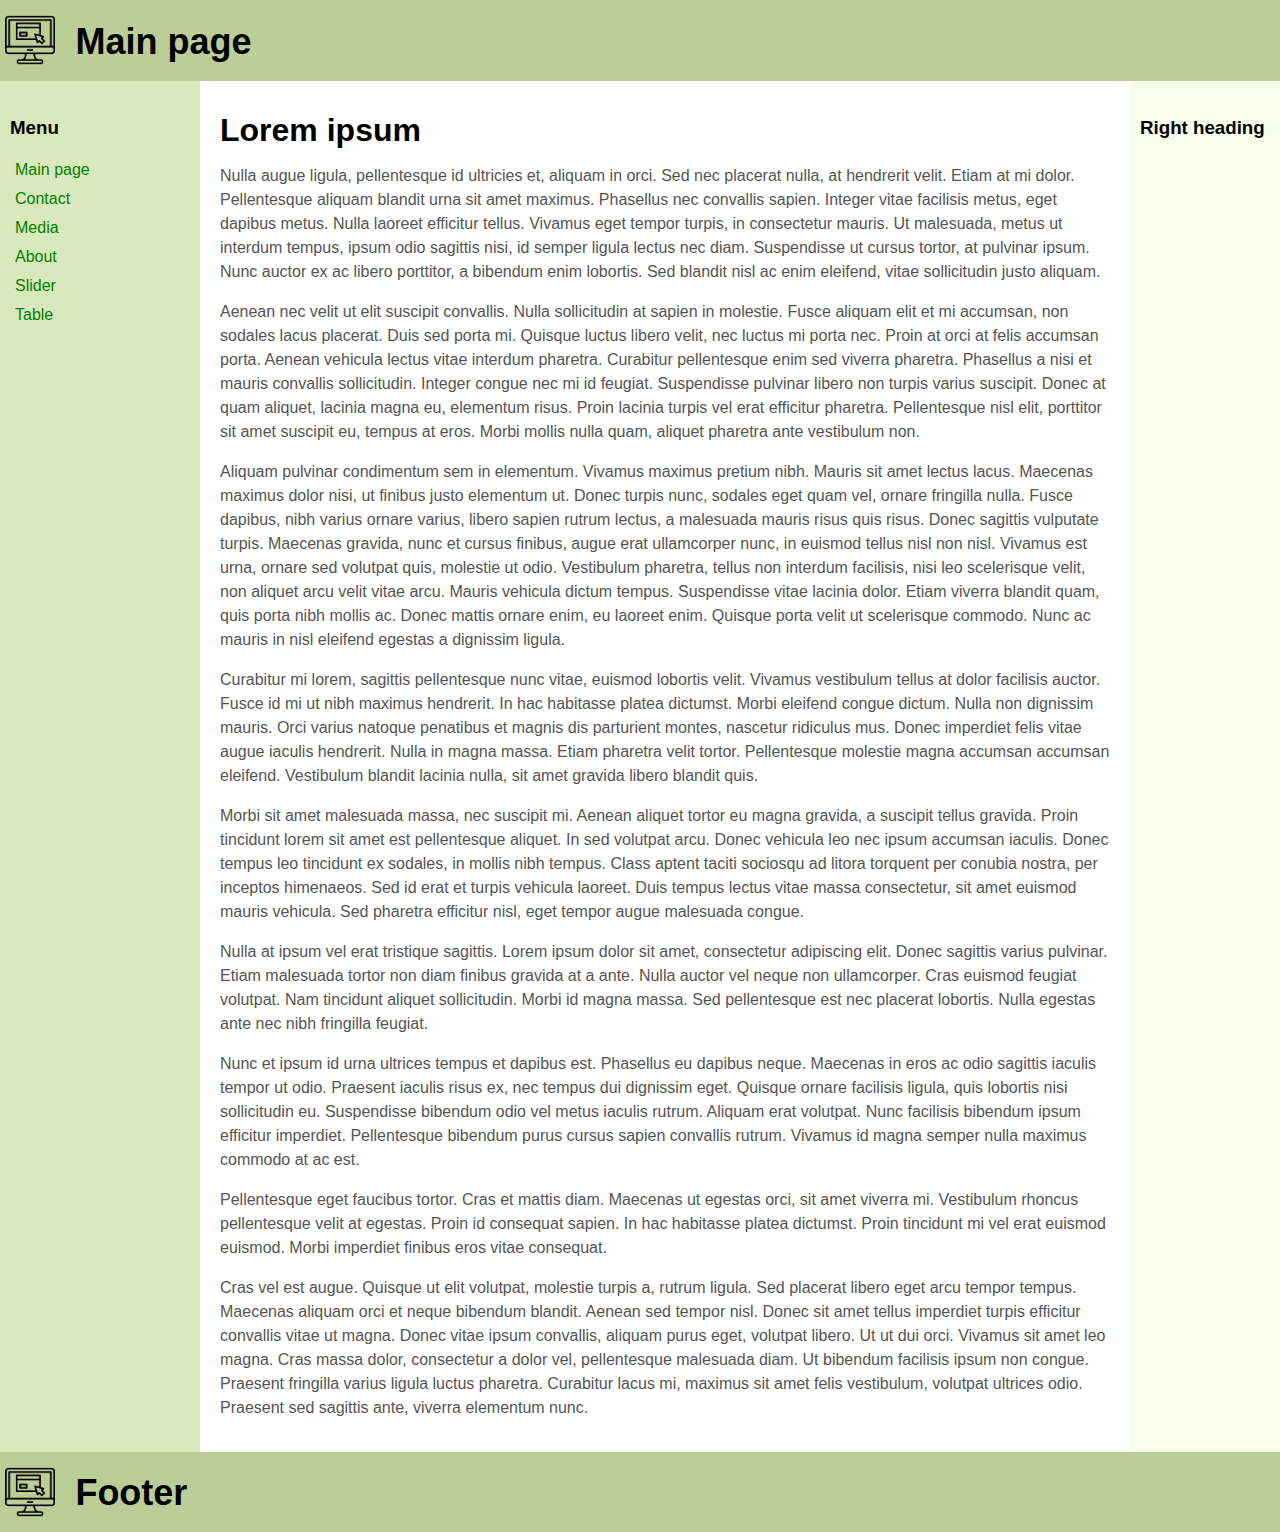
==== index.html @ 6e196db1 "Add files via upload" ====
<!DOCTYPE html>
<html>
<head>
    <meta http-equiv="Content-Type" content="text/html; charset=UTF-8">
    <title>3 Column Layout</title>
    <link rel="stylesheet" href="assets/css/layout.css">
</head>
<body>
<header class="header">
    <div class="logo"></div> <h1>Main page</h1>
</header>
<div class="container">
    <main class="center column">
        <article>
        <h1>Lorem ipsum</h1>
            <p>Nulla augue ligula, pellentesque id ultricies et, aliquam in orci. Sed nec placerat nulla, at hendrerit velit. Etiam at mi dolor. Pellentesque aliquam blandit urna sit amet maximus. Phasellus nec convallis sapien. Integer vitae facilisis metus, eget dapibus metus. Nulla laoreet efficitur tellus. Vivamus eget tempor turpis, in consectetur mauris. Ut malesuada, metus ut interdum tempus, ipsum odio sagittis nisi, id semper ligula lectus nec diam. Suspendisse ut cursus tortor, at pulvinar ipsum. Nunc auctor ex ac libero porttitor, a bibendum enim lobortis. Sed blandit nisl ac enim eleifend, vitae sollicitudin justo aliquam.</p>

            <p> Aenean nec velit ut elit suscipit convallis. Nulla sollicitudin at sapien in molestie. Fusce aliquam elit et mi accumsan, non sodales lacus placerat. Duis sed porta mi. Quisque luctus libero velit, nec luctus mi porta nec. Proin at orci at felis accumsan porta. Aenean vehicula lectus vitae interdum pharetra. Curabitur pellentesque enim sed viverra pharetra. Phasellus a nisi et mauris convallis sollicitudin. Integer congue nec mi id feugiat. Suspendisse pulvinar libero non turpis varius suscipit. Donec at quam aliquet, lacinia magna eu, elementum risus. Proin lacinia turpis vel erat efficitur pharetra. Pellentesque nisl elit, porttitor sit amet suscipit eu, tempus at eros. Morbi mollis nulla quam, aliquet pharetra ante vestibulum non.</p>

            <p>Aliquam pulvinar condimentum sem in elementum. Vivamus maximus pretium nibh. Mauris sit amet lectus lacus. Maecenas maximus dolor nisi, ut finibus justo elementum ut. Donec turpis nunc, sodales eget quam vel, ornare fringilla nulla. Fusce dapibus, nibh varius ornare varius, libero sapien rutrum lectus, a malesuada mauris risus quis risus. Donec sagittis vulputate turpis. Maecenas gravida, nunc et cursus finibus, augue erat ullamcorper nunc, in euismod tellus nisl non nisl. Vivamus est urna, ornare sed volutpat quis, molestie ut odio. Vestibulum pharetra, tellus non interdum facilisis, nisi leo scelerisque velit, non aliquet arcu velit vitae arcu. Mauris vehicula dictum tempus. Suspendisse vitae lacinia dolor. Etiam viverra blandit quam, quis porta nibh mollis ac. Donec mattis ornare enim, eu laoreet enim. Quisque porta velit ut scelerisque commodo. Nunc ac mauris in nisl eleifend egestas a dignissim ligula.</p>

            <p>Curabitur mi lorem, sagittis pellentesque nunc vitae, euismod lobortis velit. Vivamus vestibulum tellus at dolor facilisis auctor. Fusce id mi ut nibh maximus hendrerit. In hac habitasse platea dictumst. Morbi eleifend congue dictum. Nulla non dignissim mauris. Orci varius natoque penatibus et magnis dis parturient montes, nascetur ridiculus mus. Donec imperdiet felis vitae augue iaculis hendrerit. Nulla in magna massa. Etiam pharetra velit tortor. Pellentesque molestie magna accumsan accumsan eleifend. Vestibulum blandit lacinia nulla, sit amet gravida libero blandit quis.</p>

            <p>Morbi sit amet malesuada massa, nec suscipit mi. Aenean aliquet tortor eu magna gravida, a suscipit tellus gravida. Proin tincidunt lorem sit amet est pellentesque aliquet. In sed volutpat arcu. Donec vehicula leo nec ipsum accumsan iaculis. Donec tempus leo tincidunt ex sodales, in mollis nibh tempus. Class aptent taciti sociosqu ad litora torquent per conubia nostra, per inceptos himenaeos. Sed id erat et turpis vehicula laoreet. Duis tempus lectus vitae massa consectetur, sit amet euismod mauris vehicula. Sed pharetra efficitur nisl, eget tempor augue malesuada congue.</p>

            <p>Nulla at ipsum vel erat tristique sagittis. Lorem ipsum dolor sit amet, consectetur adipiscing elit. Donec sagittis varius pulvinar. Etiam malesuada tortor non diam finibus gravida at a ante. Nulla auctor vel neque non ullamcorper. Cras euismod feugiat volutpat. Nam tincidunt aliquet sollicitudin. Morbi id magna massa. Sed pellentesque est nec placerat lobortis. Nulla egestas ante nec nibh fringilla feugiat.</p>

            <p>Nunc et ipsum id urna ultrices tempus et dapibus est. Phasellus eu dapibus neque. Maecenas in eros ac odio sagittis iaculis tempor ut odio. Praesent iaculis risus ex, nec tempus dui dignissim eget. Quisque ornare facilisis ligula, quis lobortis nisi sollicitudin eu. Suspendisse bibendum odio vel metus iaculis rutrum. Aliquam erat volutpat. Nunc facilisis bibendum ipsum efficitur imperdiet. Pellentesque bibendum purus cursus sapien convallis rutrum. Vivamus id magna semper nulla maximus commodo at ac est.</p>

            <p>Pellentesque eget faucibus tortor. Cras et mattis diam. Maecenas ut egestas orci, sit amet viverra mi. Vestibulum rhoncus pellentesque velit at egestas. Proin id consequat sapien. In hac habitasse platea dictumst. Proin tincidunt mi vel erat euismod euismod. Morbi imperdiet finibus eros vitae consequat.</p>

            <p>Cras vel est augue. Quisque ut elit volutpat, molestie turpis a, rutrum ligula. Sed placerat libero eget arcu tempor tempus. Maecenas aliquam orci et neque bibendum blandit. Aenean sed tempor nisl. Donec sit amet tellus imperdiet turpis efficitur convallis vitae ut magna. Donec vitae ipsum convallis, aliquam purus eget, volutpat libero. Ut ut dui orci. Vivamus sit amet leo magna. Cras massa dolor, consectetur a dolor vel, pellentesque malesuada diam. Ut bibendum facilisis ipsum non congue. Praesent fringilla varius ligula luctus pharetra. Curabitur lacus mi, maximus sit amet felis vestibulum, volutpat ultrices odio. Praesent sed sagittis ante, viverra elementum nunc.</p>
        </article>
    </main>
    <nav class="left column">
        <h3>Menu</h3>
        <ul>
            <li><a href="index.html">Main page</a></li>
            <li><a href="contact.html">Contact</a></li>
            <li><a href="media.html">Media</a></li>
            <li><a href="about.html">About</a></li>
            <li><a href="slider.html">Slider</a></li>
            <li><a href="table.html">Table</a></li>
        </ul>
    </nav>
    <div class="right column">
        <h3>Right heading</h3>
        <p></p>
    </div>
</div>
<div class="footer-wrapper">
    <footer class="footer"><div class="logo"></div><h1>Footer</h1> </footer>
</div>
</body>
</html>
---- assets/css/layout.css ----
body {
    min-width: 700px;
}

.container {
    padding-left: 200px;
    padding-right: 190px;
}

.container .column {
    position: relative;
    float: left;
}

.center {
    padding: 10px 20px;
    width: 100%;
}

.left {
    width: 180px;
    padding: 0 10px;
    right: 240px;
    margin-left: -100%;
}

.right {
    width: 130px;
    padding: 0 10px;
    margin-right: -100%;
}

.footer {
    clear: both;
}
.container {
    overflow: hidden;
}
.container .column {
    padding-bottom: 1001em;
    margin-bottom: -1000em;
}

.footer-wrapper {
    float: left;
    position: relative;
    width: 100%;
    background: #fff;
}
body {
    margin: 0;
    padding: 0;
    font-family:Sans-serif;
    line-height: 1.5em;
}
p {
    color: #555;
}
nav ul {
    list-style-type: none;
    margin: 0;
    padding: 0;
}

nav ul li{
    margin: 5px;
}

nav ul a {
    color: green;
    text-decoration: none;
}
.header, .footer {
    height: 70px;
    font-size: large;
    padding: 0.3em;
    background: #BCCE98;
}

.left {
    background: #DAE9BC;
}
.right {
    background: #F7FDEB;
}
.center {
    background: #fff;
}
.container .column {
    padding-top: 1em;
}
.logo{
    height: 60px;
    width: 40px;
    float: left;
    padding: 5px;
    margin-right: 20px;
    position: relative;
    background-image: url("../img/website.png");
    background-size: contain;
    background-repeat: no-repeat;
    background-position: center;
}

table{
    border: 1px solid #ee6;
    width: 100%;
}

tr>*{
    border: 1px solid #ee6;
    color: #000;
    padding: 5px;
    margin: 0;
    text-align: center;
}
tr>th{
    background-color: #aaa;
    padding: 10px;
}




form{
    display: flex;
    width: 100%;
}

form>div{
    width: 100%;
    position: relative;
    padding: 20px;
    padding-top: 0;
}

form>div>p, input, select, textarea{
    color: #888;
    background-color: #fff;
    border: 0;
    width: 100%;
    font-size: 10pt;
    margin-bottom: 10px;
    border-bottom: 2px solid #aaa;
}

form>div>div{
    display: flex;
    justify-content: space-between;
    margin-top: 5px;
}

form>div>div>select{
    width: 30%;
}

form>div>div>input{
    width: 60%;
}

form>div>p{
    border-bottom: 0;
}

.button{
    background-color: #ddd;
    color: #666;
    border: 0;
    width: 30%;
    height: 30px;
}
.check{
    width: 5%;
}
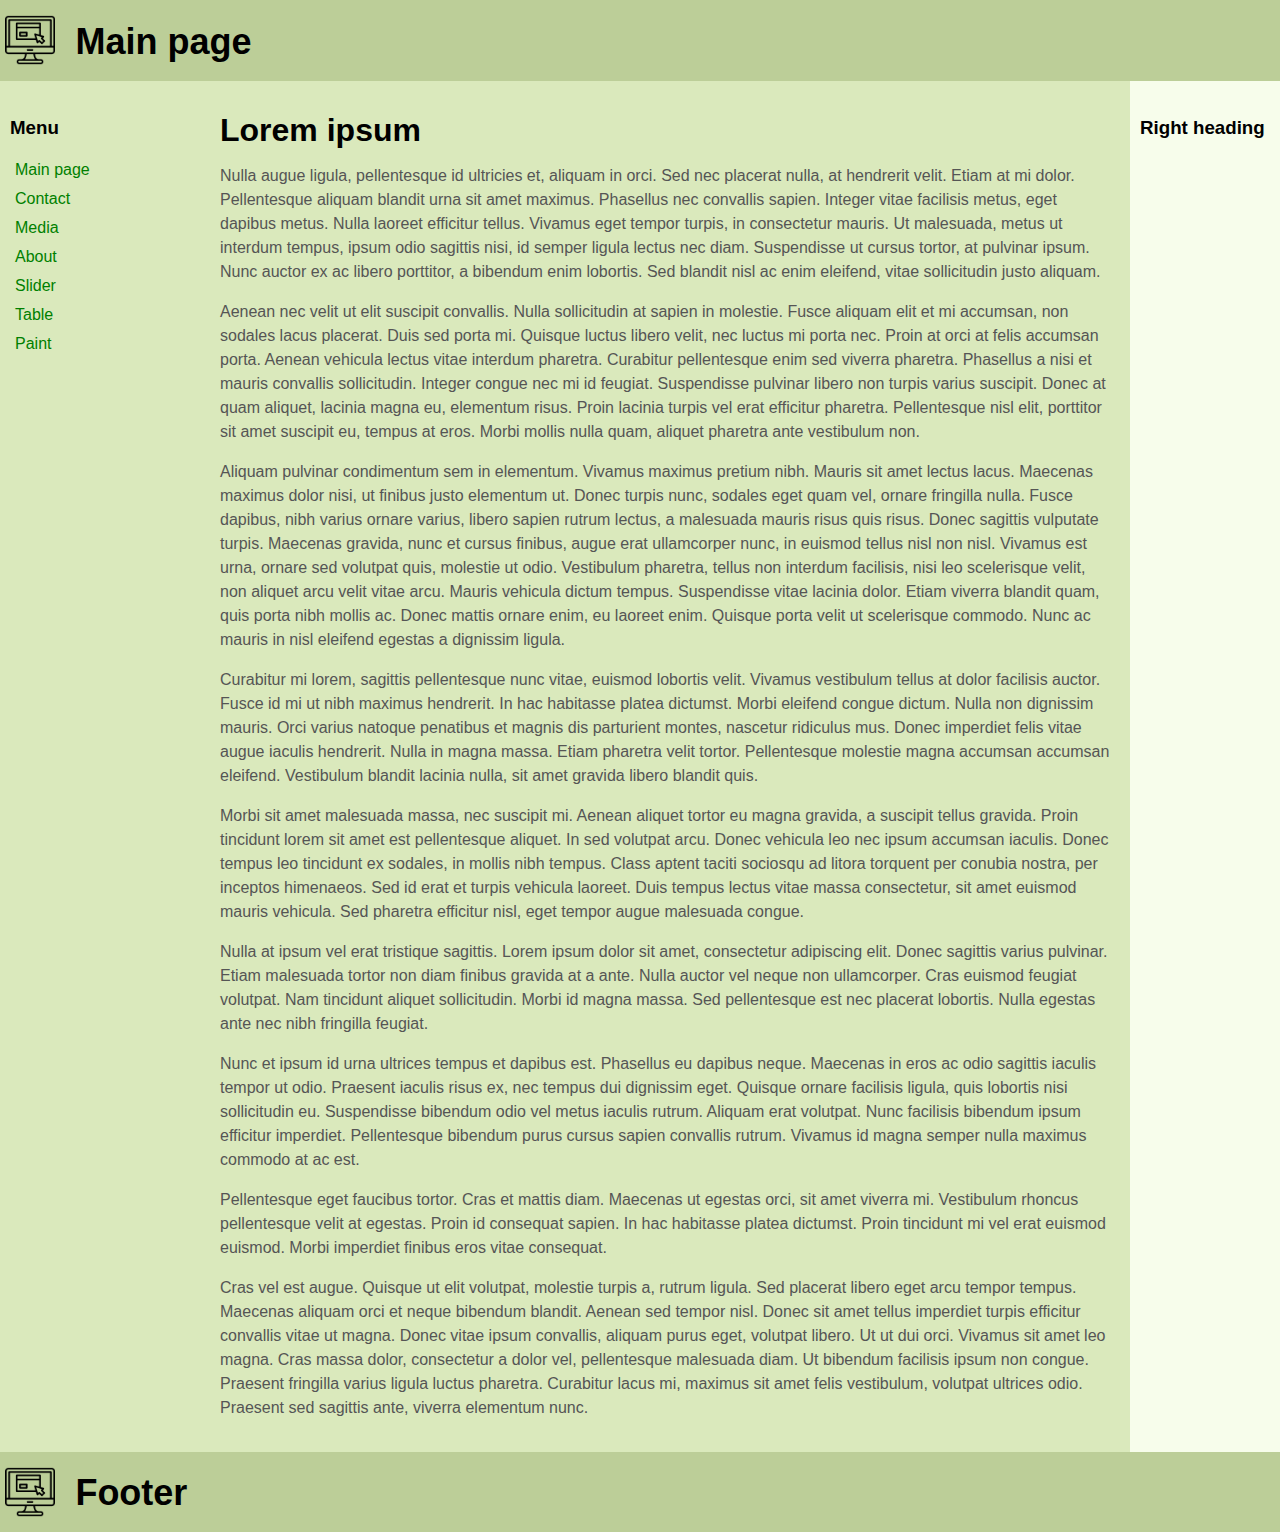
==== commit 49278fde: "Add files via upload" ====
--- a/index.html
+++ b/index.html
@@ -41,6 +41,7 @@
             <li><a href="about.html">About</a></li>
             <li><a href="slider.html">Slider</a></li>
             <li><a href="table.html">Table</a></li>
+            <li><a href="paint.html">Paint</a></li>
         </ul>
     </nav>
     <div class="right column">
--- a/assets/css/layout.css
+++ b/assets/css/layout.css
@@ -84,7 +84,7 @@
     background: #F7FDEB;
 }
 .center {
-    background: #fff;
+    background: #DAE9BC;
 }
 .container .column {
     padding-top: 1em;
